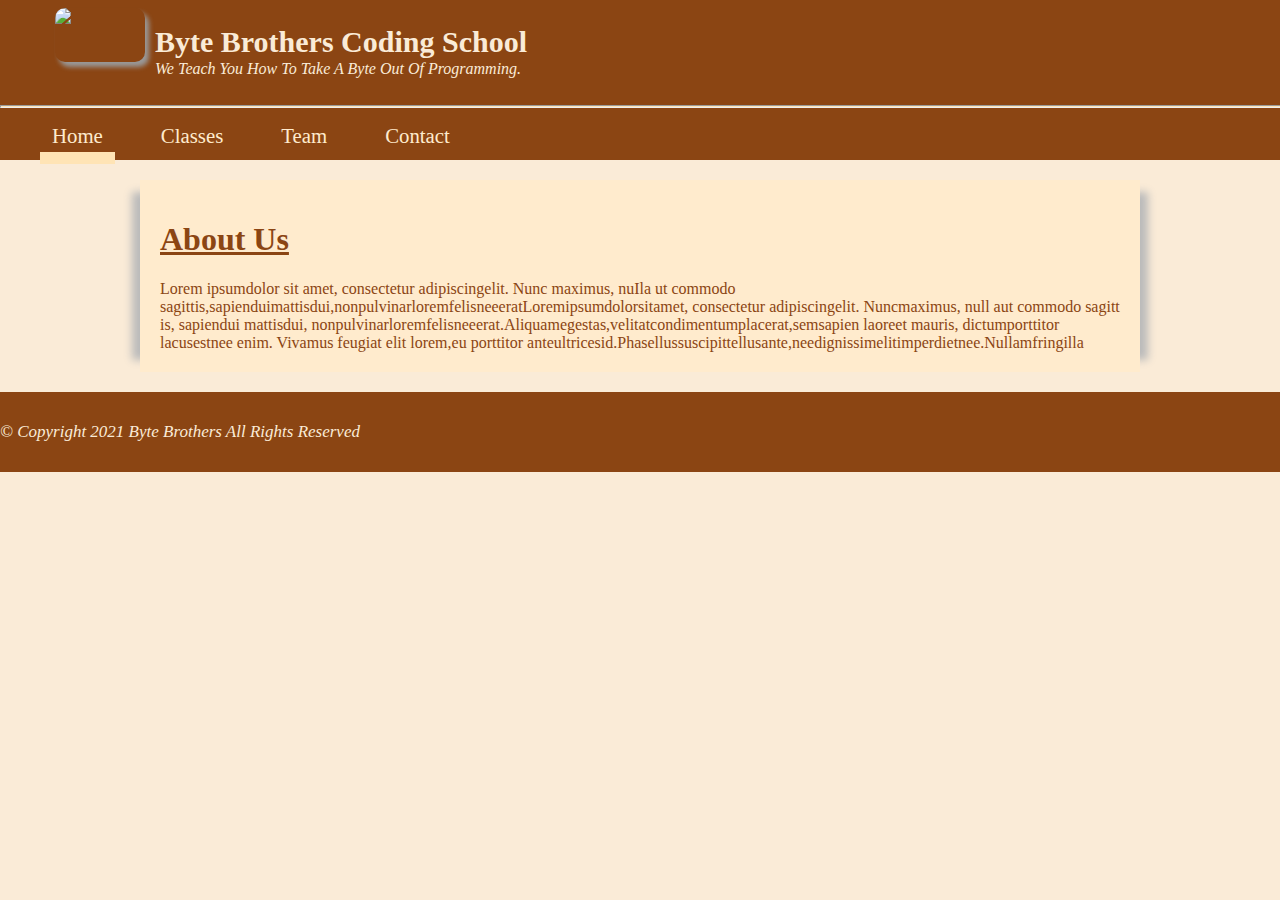
==== FED1StudioProject/index.html @ 751efd0a "worked on styling on the image and navigation some some more." ====
﻿<!DOCTYPE html>
<html>
<head>
    <meta charset="utf-8" />
    <meta name="description" content="Byte Brothers Technical School" />
    <meta name="keyword" content="school, programming, technical, coding, developer" />
    <meta name="author" content="William J. McCarty" />
    <title>Byte Brothers | Home</title>
    <link href="CSS/bytebrothers.css" rel="stylesheet" />
</head>
<body>
    <header>
        <a class="headerlogo" href="index.html"><img src="images/bytebrotherslogo.jpg" alt="Byte Brothers Logo" /></a>
        <h1>
            Byte Brothers Coding School
        </h1>
        <p>
            We Teach You How To Take A Byte Out Of Programming.
        </p>        
        <nav>     
            <hr class="headerhr" />
            <ul>
                <li class="currentpage"><a href="index.html">Home</a></li>
                <li><a href="Classes.html">Classes</a></li>
                <li><a href="Team.html">Team</a></li>
                <li><a href="Contact.html">Contact</a></li>
            </ul>
        </nav>
    </header>
    <main>
        <section>
            <article>
                <h1 class="headerstyle">
                    About Us
                </h1>
                <section>
                    Lorem ipsumdolor sit amet, consectetur adipiscingelit. Nunc maximus, nuIla ut commodo sagittis,sapienduimattisdui,nonpulvinarloremfelisneeeratLoremipsumdolorsitamet, consectetur adipiscingelit. Nuncmaximus, null aut commodo sagitt is, sapiendui mattisdui, nonpulvinarloremfelisneeerat.Aliquamegestas,velitatcondimentumplacerat,semsapien laoreet mauris, dictumporttitor lacusestnee enim. Vivamus feugiat elit lorem,eu porttitor anteultricesid.Phasellussuscipittellusante,needignissimelitimperdietnee.Nullamfringilla
                </section>
            </article>
        </section>
    </main>
    <footer id="footerStyle">
        &copy; Copyright 2021 Byte Brothers All Rights Reserved        
    </footer>
</body>
</html>
---- FED1StudioProject/CSS/bytebrothers.css ----
﻿header {
    position: relative;
    margin: 0;
    background-color: saddlebrown;
    height: 160px;    
}

header h1 {
    margin: 0;
    padding: 0;
    font-size: 30px;
    color: antiquewhite;
    position: absolute;
    top: 25px;
    left: 155px;
    width: 400px;
}

header p {
    display: block;
    margin: 0;
    padding: 0;
    color: antiquewhite;
    font-size: 16px;
    font-style: italic;
    font-weight: 300;
    height: 20px;
    position: absolute;
    top: 60px;
    left: 155px;
}

header nav {
    width: 100%;
    position: absolute;
    left: 0;
    bottom: 0;
}

header nav ul {
    margin: 0;
}

header nav ul li {
    display: inline-block;
    padding-right: 30px;
}

header nav ul li:after {
    display: block;
    content: '';
    border-bottom-color: antiquewhite;
    border-bottom: solid 4px;
    transform: scaleX(0);
    transition: transform 250ms ease-in-out;
}

header nav ul li.currentpage:after {
    border-bottom-color: moccasin;
    transform: scaleX(1);    
    transform: scale(1,3);
}

header nav ul li.currentpage a:hover,
header nav ul li.currentpage a:active {
    color: white;
}

header nav ul li a {
    color: blanchedalmond;
    display: block;
    font-size: 1.3em;
    font-weight: 400;
    text-decoration: none;
    padding: 8px 12px;
}

header nav li:hover,
header nav li:active {
    border-bottom-color: antiquewhite;
}

header nav ul li a:hover,
header nav ul li a:active {
    color: white;
}

header .headerlogo {
    display: block;
    float: left;
    margin-left: 15px;
    margin-top: 8px;
}

header .headerlogo img {
    width: 100%;
    max-width: 90px;
    box-shadow: 4px 5px 5px #999;
    border-radius: 10px;
}

main {
    background-color: blanchedalmond;
    color: saddlebrown;
    max-width: 960px;    
    box-shadow: 20px 0 8px -12px #BBB, -20px 0 8px -12px #BBB;
    margin: 20px auto;
    padding: 20px;
}

footer {
    font-style: italic;
    display: flex;
    justify-content: space-between;
    align-items: center;
    background-color: saddlebrown;
    width: 100%;
    color: antiquewhite;
    height: 80px;
}

#headerStyle {
    color: saddlebrown;
}

.headerstyle {
    text-decoration: underline;
}

#footerStyle {
    background-color: saddlebrown;
    color: antiquewhite;
    font-size: 17px; 
}

a {
    color: saddlebrown;
    text-decoration: none;
    padding-left: 40px;
    transition: transform 280ms ease-in-out;
}

body {
    margin: 0;
    padding: 0;
    color: #222;
    background-color: antiquewhite;
    background-size: cover;
    background-attachment: fixed;
}

.contact {
    width: 600px;
    margin: auto;
    overflow: auto;    
    min-height: 800px;
    background-color: blanchedalmond;
}

.contact .phone,
.contact .email,
.contact .address {
    font-size: 1.5em;
}

.contact .label {
    font-weight: bold;
    font-size: 1.2em;
    padding-right: 15px;
}

.contact h2 {
    text-align: center;
    font-size: 2em;
    margin-bottom: 80px;
}

.contact a{
    color: saddlebrown;
    text-decoration: underline;
}

.contact a:hover {
    color: rosybrown;
}

.wrapper {
    margin: 0 20px;
}

.headerhr {
    width: 100%;
    height: 1px;
    margin-left: auto;
    margin-right: auto;
    margin-top: 200px;
    background-color: moccasin;
}
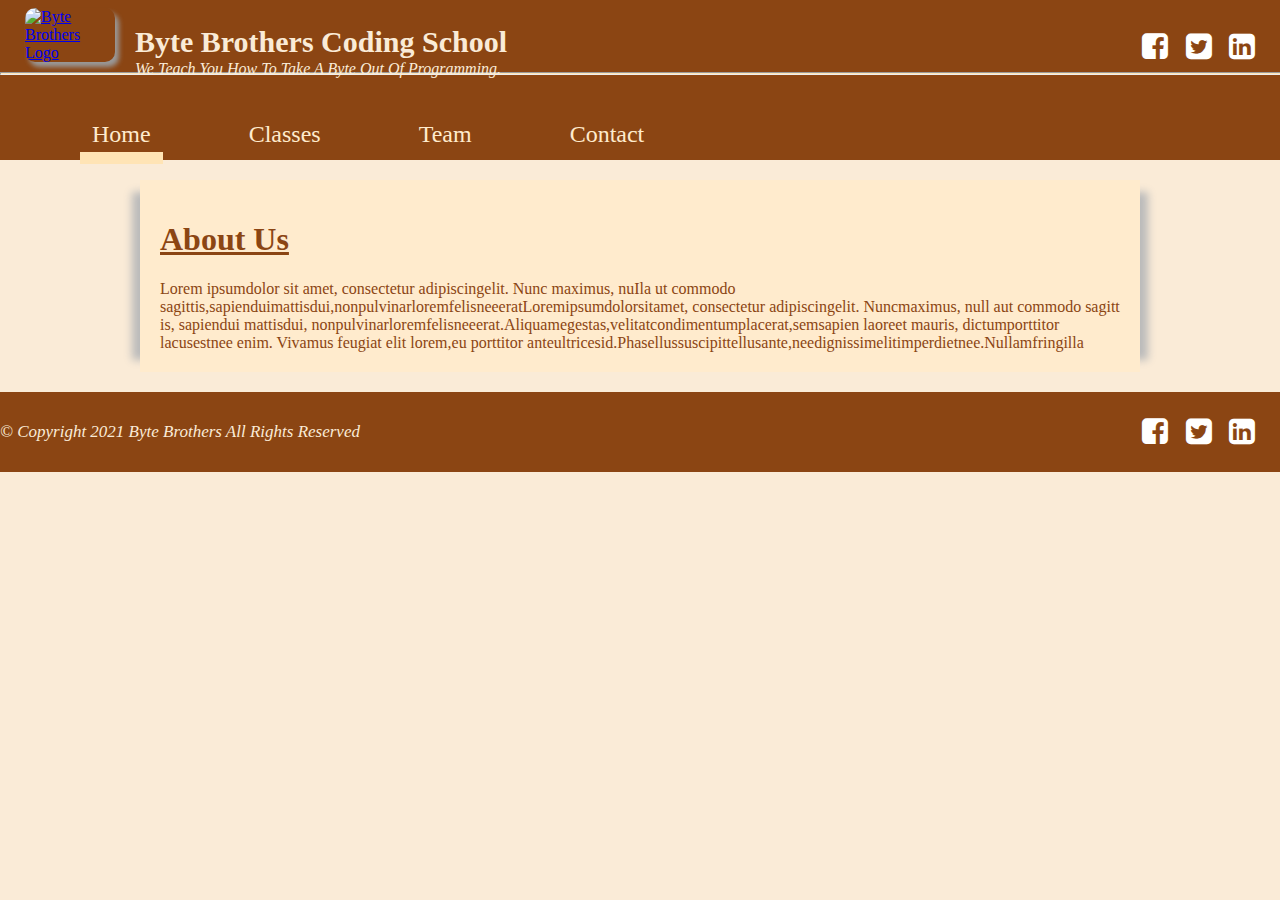
==== commit d717a6f5: "updated styling for pages, updated contact page and classes page, added images with anchor tags" ====
--- a/FED1StudioProject/index.html
+++ b/FED1StudioProject/index.html
@@ -6,19 +6,27 @@
     <meta name="keyword" content="school, programming, technical, coding, developer" />
     <meta name="author" content="William J. McCarty" />
     <title>Byte Brothers | Home</title>
+    <link href="http://maxcdn.bootstrapcdn.com/font-awesome/4.7.0/css/font-awesome.min.css" rel="stylesheet">
     <link href="CSS/bytebrothers.css" rel="stylesheet" />
 </head>
 <body>
     <header>
-        <a class="headerlogo" href="index.html"><img src="images/bytebrotherslogo.jpg" alt="Byte Brothers Logo" /></a>
+        <a href="index.html" class="headerlogo"><img src="images/bytebrotherslogo.jpg" alt="Byte Brothers Logo" title="Logo" /></a>
         <h1>
             Byte Brothers Coding School
         </h1>
         <p>
             We Teach You How To Take A Byte Out Of Programming.
-        </p>        
-        <nav>     
-            <hr class="headerhr" />
+        </p>
+        <div class="socialheader">
+            <ul>
+                <li><a href="http://www.facebook.com" target="_blank"><i class="fa fa-facebook-square" aria-hidden="true"></i></a></li>
+                <li><a href="http://www.twitter.com" target="_blank"><i class="fa fa-twitter-square" aria-hidden="true"></i></a></li>
+                <li><a href="http://www.linkedin.com" target="_blank"><i class="fa fa-linkedin-square" aria-hidden="true"></i></a></li>
+            </ul>
+        </div>
+        <hr class="headerhr" />
+        <nav>
             <ul>
                 <li class="currentpage"><a href="index.html">Home</a></li>
                 <li><a href="Classes.html">Classes</a></li>
@@ -40,7 +48,14 @@
         </section>
     </main>
     <footer id="footerStyle">
-        &copy; Copyright 2021 Byte Brothers All Rights Reserved        
+        &copy; Copyright 2021 Byte Brothers All Rights Reserved     
+        <div class="socialfooter">
+            <ul>
+                <li><a href="http://www.facebook.com" target="_blank"><i class="fa fa-facebook-square" aria-hidden="true"></i></a></li>
+                <li><a href="http://www.twitter.com" target="_blank"><i class="fa fa-twitter-square" aria-hidden="true"></i></a></li>
+                <li><a href="http://www.linkedin.com" target="_blank"><i class="fa fa-linkedin-square" aria-hidden="true"></i></a></li>
+            </ul>
+        </div>
     </footer>
 </body>
 </html>--- a/FED1StudioProject/CSS/bytebrothers.css
+++ b/FED1StudioProject/CSS/bytebrothers.css
@@ -1,8 +1,16 @@
-﻿header {
+﻿@import url('https://fonts.googleapis.com/css2?family=Uchen&display=swap');
+
+/*
+    Google Fonts
+    font-family: 'Uchen', serif;
+    Regular 400
+*/
+
+header {
     position: relative;
     margin: 0;
     background-color: saddlebrown;
-    height: 160px;    
+    height: 160px;
 }
 
 header h1 {
@@ -12,7 +20,7 @@
     color: antiquewhite;
     position: absolute;
     top: 25px;
-    left: 155px;
+    left: 135px;
     width: 400px;
 }
 
@@ -27,7 +35,7 @@
     height: 20px;
     position: absolute;
     top: 60px;
-    left: 155px;
+    left: 135px;
 }
 
 header nav {
@@ -46,20 +54,20 @@
     padding-right: 30px;
 }
 
-header nav ul li:after {
-    display: block;
-    content: '';
-    border-bottom-color: antiquewhite;
-    border-bottom: solid 4px;
-    transform: scaleX(0);
-    transition: transform 250ms ease-in-out;
-}
-
-header nav ul li.currentpage:after {
-    border-bottom-color: moccasin;
-    transform: scaleX(1);    
-    transform: scale(1,3);
-}
+    header nav ul li:after {
+        display: block;
+        content: '';
+        border-bottom-color: antiquewhite;
+        border-bottom: solid 4px;
+        transform: scaleX(0);
+        transition: transform 250ms ease-in-out;
+    }
+
+    header nav ul li.currentpage:after {
+        border-bottom-color: moccasin;
+        transform: scaleX(1);
+        transform: scale(1,3);
+    }
 
 header nav ul li.currentpage a:hover,
 header nav ul li.currentpage a:active {
@@ -69,7 +77,7 @@
 header nav ul li a {
     color: blanchedalmond;
     display: block;
-    font-size: 1.3em;
+    font-size: 1.5em;
     font-weight: 400;
     text-decoration: none;
     padding: 8px 12px;
@@ -88,8 +96,9 @@
 header .headerlogo {
     display: block;
     float: left;
-    margin-left: 15px;
+    margin-left: 25px;
     margin-top: 8px;
+    margin-bottom: 10px;
 }
 
 header .headerlogo img {
@@ -133,7 +142,7 @@
     font-size: 17px; 
 }
 
-a {
+header nav ul li {
     color: saddlebrown;
     text-decoration: none;
     padding-left: 40px;
@@ -161,6 +170,8 @@
 .contact .email,
 .contact .address {
     font-size: 1.5em;
+    border-top: solid 4px;
+    border-bottom: solid 4px;
 }
 
 .contact .label {
@@ -171,8 +182,9 @@
 
 .contact h2 {
     text-align: center;
-    font-size: 2em;
+    font-size: 48px;
     margin-bottom: 80px;
+    text-shadow: 2px 4px 5px darkgray;
 }
 
 .contact a{
@@ -197,5 +209,121 @@
     background-color: moccasin;
 }
 
-
-
+header .socialheader {
+    font-size: 30px;
+    width: 203px;
+    position: absolute;
+    top: 30px;
+    right: 0;
+}
+
+header .socialheader ul,
+footer .socialfooter ul {
+    margin: 0 20px;
+}
+
+header .socialheader ul li,
+footer .socialfooter ul li {
+    display: inline-block;
+    padding: 0 5px;
+}
+
+header .socialheader a,
+footer .socialfooter a {
+    color: #FFF;
+}
+
+header .socialheader a:hover .fa-facebook-square,
+footer .socialfooter a:hover .fa-facebook-square {
+    color: antiquewhite;
+}
+
+header .socialheader a:hover .fa-twitter-square,
+footer .socialfooter a:hover .fa-twitter-square {
+    color: antiquewhite;
+}
+
+header .socialheader a:hover .fa-linkedin-square,
+footer .socialfooter a:hover .fa-linkedin-square {
+    color: antiquewhite;
+}
+
+footer .socialfooter {
+    font-size: 30px;
+}
+
+.classes-grid a {
+    color: inherit;
+}
+
+.card {
+    display: block;
+    float: left;
+    border: 1px solid lightgray;
+    padding: 5px;
+    width: 235px;
+    height: 320px;
+    margin: 10px 35px;
+}
+
+.card:hover {
+    border-color: saddlebrown;
+}
+
+.classesListing {
+    border-top: 1px solid #EEE;
+    margin-top: 30px;
+    padding-top: 30px;
+}
+
+    .classesListing article {
+        margin-bottom: 80px;
+    }
+
+.classTable {
+    text-align: center;
+}
+
+    .classTable table {
+        margin: auto;
+        border-collapse: collapse;
+    }
+
+    .classTable th,
+    .classTable td {
+        border: 1px solid #222;
+        padding: 5px 8px;
+    }
+
+    .classTable thead th,
+    .classTable tfoot td {
+        background-color: #a80000;
+        color: #FFF;
+    }
+
+    .classTable tr:nth-child(even) {
+        background-color: #CCC;
+    }
+
+    .classTable tfoot td {
+        height: 10px;
+    }
+
+.clear {
+    clear: both;
+}
+
+.clear-right {
+    clear-right;
+}
+
+.clear-left {
+    clear: left;
+}
+
+.classes h2 {
+    text-align: center;
+    font-size: 48px;
+    margin-bottom: 80px;
+    text-shadow: 2px 4px 5px darkgray;
+}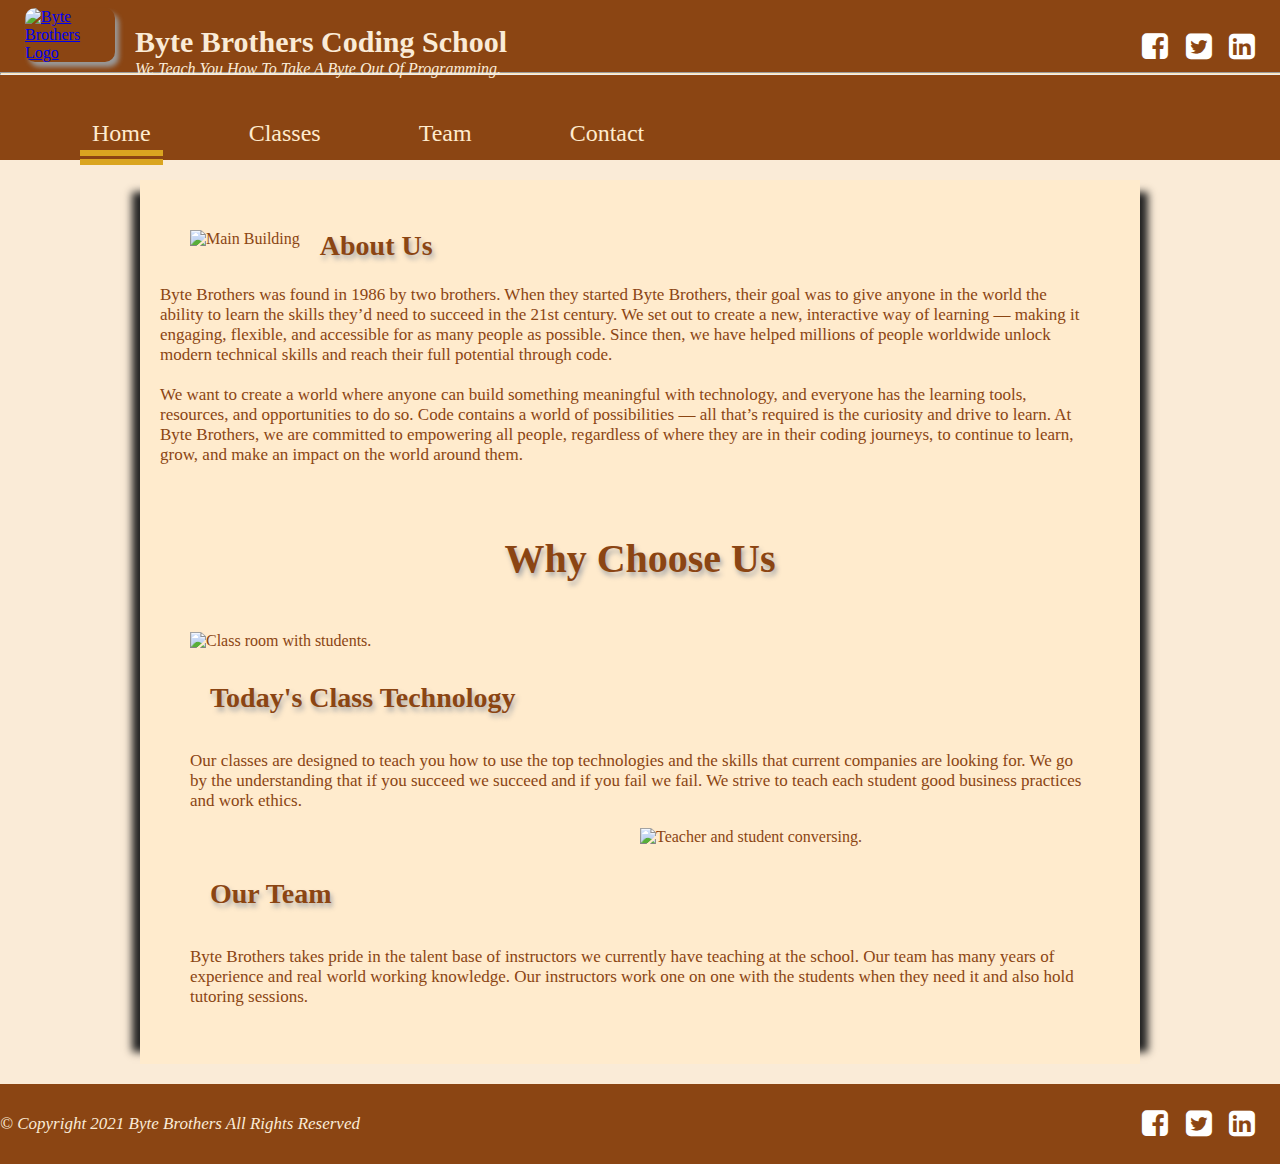
==== commit c8171370: "Did work on index page, image, links styling" ====
--- a/FED1StudioProject/index.html
+++ b/FED1StudioProject/index.html
@@ -11,7 +11,7 @@
 </head>
 <body>
     <header>
-        <a href="index.html" class="headerlogo"><img src="images/bytebrotherslogo.jpg" alt="Byte Brothers Logo" title="Logo" /></a>
+        <a href="index.html" class="headerlogo"><img src="images/Header/bytebrotherslogo.gif" alt="Byte Brothers Logo" title="Byte Brothers Logo" /></a>
         <h1>
             Byte Brothers Coding School
         </h1>
@@ -20,9 +20,9 @@
         </p>
         <div class="socialheader">
             <ul>
-                <li><a href="http://www.facebook.com" target="_blank"><i class="fa fa-facebook-square" aria-hidden="true"></i></a></li>
-                <li><a href="http://www.twitter.com" target="_blank"><i class="fa fa-twitter-square" aria-hidden="true"></i></a></li>
-                <li><a href="http://www.linkedin.com" target="_blank"><i class="fa fa-linkedin-square" aria-hidden="true"></i></a></li>
+                <li><a href="http://www.facebook.com/learnwithus" target="_blank"><i class="fa fa-facebook-square" aria-hidden="true" alt="Facebook" title="Facebook"></i></a></li>
+                <li><a href="http://www.twitter.com/weteachstuff" target="_blank"><i class="fa fa-twitter-square" aria-hidden="true" alt="Twitter" title="Twitter"></i></a></li>
+                <li><a href="http://www.linkedin.com/learnwithus" target="_blank"><i class="fa fa-linkedin-square" aria-hidden="true" alt="Linked in" title="Linked in"></i></a></li>
             </ul>
         </div>
         <hr class="headerhr" />
@@ -35,25 +35,40 @@
             </ul>
         </nav>
     </header>
-    <main>
-        <section>
-            <article>
-                <h1 class="headerstyle">
-                    About Us
-                </h1>
-                <section>
-                    Lorem ipsumdolor sit amet, consectetur adipiscingelit. Nunc maximus, nuIla ut commodo sagittis,sapienduimattisdui,nonpulvinarloremfelisneeeratLoremipsumdolorsitamet, consectetur adipiscingelit. Nuncmaximus, null aut commodo sagitt is, sapiendui mattisdui, nonpulvinarloremfelisneeerat.Aliquamegestas,velitatcondimentumplacerat,semsapien laoreet mauris, dictumporttitor lacusestnee enim. Vivamus feugiat elit lorem,eu porttitor anteultricesid.Phasellussuscipittellusante,needignissimelitimperdietnee.Nullamfringilla
-                </section>
-            </article>
-        </section>
-    </main>
+    <!--Set the margin for the wrapper around the main for the border-->
+    <div class="wrapper">
+        <main>
+            <section class="aboutUs">
+                <article>
+                    <img src="images/aboutus.jpg" alt="Main Building" title="Main Building" />
+                    <h2>About Us</h2>
+                    <p>Byte Brothers was found in 1986 by two brothers.  When they started Byte Brothers, their goal was to give anyone in the world the ability to learn the skills they’d need to succeed in the 21st century. We set out to create a new, interactive way of learning — making it engaging, flexible, and accessible for as many people as possible. Since then, we have helped millions of people worldwide unlock modern technical skills and reach their full potential through code.<br /><br />We want to create a world where anyone can build something meaningful with technology, and everyone has the learning tools, resources, and opportunities to do so. Code contains a world of possibilities — all that’s required is the curiosity and drive to learn. At Byte Brothers, we are committed to empowering all people, regardless of where they are in their coding journeys, to continue to learn, grow, and make an impact on the world around them.</p>
+                </article>
+            </section>
+            <section class="whyChoose">
+                <h2>Why Choose Us</h2>
+                <article class="left">
+                    <img class="leftImage" src="images/classroom.jpg" alt="Class room with students." title="Class Room" />
+                    <h3>Today's Class Technology</h3>
+                    <p>Our classes are designed to teach you how to use the top technologies and the skills that current companies are looking for.  We go by the understanding that if you succeed we succeed and if you fail we fail.  We strive to teach each student good business practices and work ethics.</p>
+                </article>
+                <div class="clear"></div>
+                <article class="right">
+                    <img class="rightImage" src="images/studentteacher.jpg" alt="Teacher and student conversing." />
+                    <h3>Our Team</h3>
+                    <p>Byte Brothers takes pride in the talent base of instructors we currently have teaching at the school.  Our team has many years of experience and real world working knowledge.  Our instructors work one on one with the students when they need it and also hold tutoring sessions.</p>
+                </article>
+                <div class="clear"></div>
+            </section>
+        </main>
+    </div>
     <footer id="footerStyle">
-        &copy; Copyright 2021 Byte Brothers All Rights Reserved     
+        &copy; Copyright 2021 Byte Brothers All Rights Reserved
         <div class="socialfooter">
             <ul>
-                <li><a href="http://www.facebook.com" target="_blank"><i class="fa fa-facebook-square" aria-hidden="true"></i></a></li>
-                <li><a href="http://www.twitter.com" target="_blank"><i class="fa fa-twitter-square" aria-hidden="true"></i></a></li>
-                <li><a href="http://www.linkedin.com" target="_blank"><i class="fa fa-linkedin-square" aria-hidden="true"></i></a></li>
+                <li><a href="http://www.facebook.com/learnwithus" target="_blank"><i class="fa fa-facebook-square" aria-hidden="true" alt="Facebook" title="Facebook"></i></a></li>
+                <li><a href="http://www.twitter.com/weteachstuff" target="_blank"><i class="fa fa-twitter-square" aria-hidden="true" alt="Twitter" title="Twitter"></i></a></li>
+                <li><a href="http://www.linkedin.com/learnwithus" target="_blank"><i class="fa fa-linkedin-square" aria-hidden="true" alt="Linked in" title="Linked in"></i></a></li>
             </ul>
         </div>
     </footer>
--- a/FED1StudioProject/CSS/bytebrothers.css
+++ b/FED1StudioProject/CSS/bytebrothers.css
@@ -13,106 +13,106 @@
     height: 160px;
 }
 
-header h1 {
-    margin: 0;
-    padding: 0;
-    font-size: 30px;
-    color: antiquewhite;
-    position: absolute;
-    top: 25px;
-    left: 135px;
-    width: 400px;
-}
-
-header p {
-    display: block;
-    margin: 0;
-    padding: 0;
-    color: antiquewhite;
-    font-size: 16px;
-    font-style: italic;
-    font-weight: 300;
-    height: 20px;
-    position: absolute;
-    top: 60px;
-    left: 135px;
-}
-
-header nav {
-    width: 100%;
-    position: absolute;
-    left: 0;
-    bottom: 0;
-}
-
-header nav ul {
-    margin: 0;
-}
-
-header nav ul li {
-    display: inline-block;
-    padding-right: 30px;
-}
-
-    header nav ul li:after {
+    header h1 {
+        margin: 0;
+        padding: 0;
+        font-size: 30px;
+        color: antiquewhite;
+        position: absolute;
+        top: 25px;
+        left: 135px;
+        width: 400px;
+    }
+
+    header p {
         display: block;
-        content: '';
-        border-bottom-color: antiquewhite;
-        border-bottom: solid 4px;
-        transform: scaleX(0);
-        transition: transform 250ms ease-in-out;
-    }
-
-    header nav ul li.currentpage:after {
-        border-bottom-color: moccasin;
-        transform: scaleX(1);
-        transform: scale(1,3);
-    }
-
-header nav ul li.currentpage a:hover,
-header nav ul li.currentpage a:active {
-    color: white;
-}
-
-header nav ul li a {
-    color: blanchedalmond;
-    display: block;
-    font-size: 1.5em;
-    font-weight: 400;
-    text-decoration: none;
-    padding: 8px 12px;
-}
-
-header nav li:hover,
-header nav li:active {
-    border-bottom-color: antiquewhite;
-}
-
-header nav ul li a:hover,
-header nav ul li a:active {
-    color: white;
-}
-
-header .headerlogo {
-    display: block;
-    float: left;
-    margin-left: 25px;
-    margin-top: 8px;
-    margin-bottom: 10px;
-}
-
-header .headerlogo img {
-    width: 100%;
-    max-width: 90px;
-    box-shadow: 4px 5px 5px #999;
-    border-radius: 10px;
-}
+        margin: 0;
+        padding: 0;
+        color: antiquewhite;
+        font-size: 16px;
+        font-style: italic;
+        font-weight: 300;
+        height: 20px;
+        position: absolute;
+        top: 60px;
+        left: 135px;
+    }
+
+    header nav {
+        width: 100%;
+        position: absolute;
+        left: 0;
+        bottom: 0;
+    }
+
+        header nav ul {
+            margin: 0;
+        }
+
+            header nav ul li {
+                display: inline-block;
+                padding-right: 30px;
+            }
+
+                header nav ul li:after {
+                    display: block;
+                    content: '';
+                    border-bottom-color: antiquewhite;
+                    border-bottom: double 5px;
+                    transform: scaleX(0);
+                    transition: transform 250ms ease-in-out;
+                }
+
+                header nav ul li.currentpage:after {
+                    border-bottom-color: goldenrod;
+                    transform: scaleX(1);
+                    transform: scale(1,3);
+                }
+
+                header nav ul li.currentpage a:hover,
+                header nav ul li.currentpage a:active {
+                    color: antiquewhite;
+                }
+
+                header nav ul li a {
+                    color: blanchedalmond;
+                    display: block;
+                    font-size: 1.5em;
+                    font-weight: 400;
+                    text-decoration: none;
+                    padding: 8px 12px;
+                }
+
+        header nav li:hover,
+        header nav li:active {
+            border-bottom-color: antiquewhite;
+        }
+
+        header nav ul li a:hover,
+        header nav ul li a:active {
+            color: goldenrod;
+        }
+
+    header .headerlogo {
+        display: block;
+        float: left;
+        margin-left: 25px;
+        margin-top: 8px;
+        margin-bottom: 10px;
+    }
+
+        header .headerlogo img {
+            width: 100%;
+            max-width: 90px;
+            box-shadow: 4px 5px 5px #999;
+            border-radius: 10px;
+        }
 
 main {
     background-color: blanchedalmond;
     color: saddlebrown;
-    max-width: 960px;    
-    box-shadow: 20px 0 8px -12px #BBB, -20px 0 8px -12px #BBB;
+    max-width: 960px;
+    box-shadow: 20px 0 8px -12px #222, -20px 0 8px -12px #222;
     margin: 20px auto;
     padding: 20px;
 }
@@ -139,7 +139,7 @@
 #footerStyle {
     background-color: saddlebrown;
     color: antiquewhite;
-    font-size: 17px; 
+    font-size: 17px;
 }
 
 header nav ul li {
@@ -154,47 +154,49 @@
     padding: 0;
     color: #222;
     background-color: antiquewhite;
+    background-image: url('../images/background.jpg');
     background-size: cover;
     background-attachment: fixed;
+    /*font-family: 'Uchen', serif;*/
 }
 
 .contact {
-    width: 600px;
+    width: 610px;
     margin: auto;
-    overflow: auto;    
+    overflow: auto;
     min-height: 800px;
     background-color: blanchedalmond;
 }
 
-.contact .phone,
-.contact .email,
-.contact .address {
-    font-size: 1.5em;
-    border-top: solid 4px;
-    border-bottom: solid 4px;
-}
-
-.contact .label {
-    font-weight: bold;
-    font-size: 1.2em;
-    padding-right: 15px;
-}
-
-.contact h2 {
-    text-align: center;
-    font-size: 48px;
-    margin-bottom: 80px;
-    text-shadow: 2px 4px 5px darkgray;
-}
-
-.contact a{
-    color: saddlebrown;
-    text-decoration: underline;
-}
-
-.contact a:hover {
-    color: rosybrown;
-}
+    .contact .phone,
+    .contact .email,
+    .contact .address {
+        font-size: 1.5em;
+        border-top: solid 4px;
+        border-bottom: solid 4px;
+    }
+
+    .contact .label {
+        font-weight: bold;
+        font-size: 1.2em;
+        padding-right: 15px;
+    }
+
+    .contact h2 {
+        text-align: center;
+        font-size: 48px;
+        margin-bottom: 80px;
+        text-shadow: 2px 4px 5px darkgray;
+    }
+
+    .contact a {
+        color: saddlebrown;
+        text-decoration: underline;
+    }
+
+        .contact a:hover {
+            color: rosybrown;
+        }
 
 .wrapper {
     margin: 0 20px;
@@ -217,36 +219,36 @@
     right: 0;
 }
 
-header .socialheader ul,
-footer .socialfooter ul {
-    margin: 0 20px;
-}
-
-header .socialheader ul li,
-footer .socialfooter ul li {
-    display: inline-block;
-    padding: 0 5px;
-}
-
-header .socialheader a,
-footer .socialfooter a {
-    color: #FFF;
-}
-
-header .socialheader a:hover .fa-facebook-square,
-footer .socialfooter a:hover .fa-facebook-square {
-    color: antiquewhite;
-}
-
-header .socialheader a:hover .fa-twitter-square,
-footer .socialfooter a:hover .fa-twitter-square {
-    color: antiquewhite;
-}
-
-header .socialheader a:hover .fa-linkedin-square,
-footer .socialfooter a:hover .fa-linkedin-square {
-    color: antiquewhite;
-}
+    header .socialheader ul,
+    footer .socialfooter ul {
+        margin: 0 20px;
+    }
+
+        header .socialheader ul li,
+        footer .socialfooter ul li {
+            display: inline-block;
+            padding: 0 5px;
+        }
+
+    header .socialheader a,
+    footer .socialfooter a {
+        color: #FFF;
+    }
+
+        header .socialheader a:hover .fa-facebook-square,
+        footer .socialfooter a:hover .fa-facebook-square {
+            color: antiquewhite;
+        }
+
+        header .socialheader a:hover .fa-twitter-square,
+        footer .socialfooter a:hover .fa-twitter-square {
+            color: antiquewhite;
+        }
+
+        header .socialheader a:hover .fa-linkedin-square,
+        footer .socialfooter a:hover .fa-linkedin-square {
+            color: antiquewhite;
+        }
 
 footer .socialfooter {
     font-size: 30px;
@@ -259,16 +261,17 @@
 .card {
     display: block;
     float: left;
-    border: 1px solid lightgray;
-    padding: 5px;
+    border: 3px outset lightgray;
+    padding: 4px;
     width: 235px;
-    height: 320px;
+    height: 370px;
     margin: 10px 35px;
-}
-
-.card:hover {
-    border-color: saddlebrown;
-}
+    font-size: 19px;
+}
+
+    .card:hover {
+        border-color: saddlebrown;
+    }
 
 .classesListing {
     border-top: 1px solid #EEE;
@@ -289,6 +292,11 @@
         border-collapse: collapse;
     }
 
+    .classTable h2 {
+        font-size: 30px;
+        text-shadow: 2px 4px 5px darkgray;
+    }
+
     .classTable th,
     .classTable td {
         border: 1px solid #222;
@@ -297,24 +305,43 @@
 
     .classTable thead th,
     .classTable tfoot td {
-        background-color: #a80000;
-        color: #FFF;
+        background-color: saddlebrown;
+        color: antiquewhite;
     }
 
     .classTable tr:nth-child(even) {
-        background-color: #CCC;
+        background-color: saddlebrown;
+        color: antiquewhite
+    }
+
+    .classTable tr {
+        font-size: 20px;
     }
 
     .classTable tfoot td {
         height: 10px;
     }
 
+.classTableFooterLink {
+    color: antiquewhite;
+    text-decoration: none;
+}
+
+.classTableCobol,
+.classTableJCL,
+.classTableAssembler,
+.classTableVB,
+.classTableCC,
+.classTableCsharp {
+    width: 900px;
+}
+
 .clear {
     clear: both;
 }
 
 .clear-right {
-    clear-right;
+    clear: right;
 }
 
 .clear-left {
@@ -324,6 +351,183 @@
 .classes h2 {
     text-align: center;
     font-size: 48px;
-    margin-bottom: 80px;
+    margin-bottom: 60px;
     text-shadow: 2px 4px 5px darkgray;
-}+}
+
+.departmentSidebar {
+    width: 250px;
+    float: right;
+}
+
+    .departmentSidebar h3 {
+        padding-top: 40px;
+        font-size: 1.5em;
+        text-shadow: 2px 4px 5px darkgray;
+    }
+
+    .departmentSidebar ul {
+        list-style: none;
+    }
+
+    .departmentSidebar a {
+        display: block;
+        font-size: 1.5em;
+        font-weight: bold;
+        text-decoration: none;
+        margin: 12px 0;
+        color: saddlebrown;
+    }
+
+        .departmentSidebar a:hover {
+            color: rosybrown;
+        }
+
+    .departmentSidebar .back-to-top {
+        position: fixed;
+        bottom: 125px;
+        margin-left: 50px;
+        padding: 12px;
+        color: #FFF;
+        font-size: .75em;
+        text-transform: uppercase;
+        background-color: rgba(0, 0, 0, 0.5);
+        border: 1px solid #000;
+        transition: transform 250ms ease-in-out;
+    }
+
+        .departmentSidebar .back-to-top:active,
+        .departmentSidebar .back-to-top:hover {
+            background-color: #000;
+        }
+
+.teamMembers section {
+    width: 100%;
+    max-width: 600px;
+    border-right: 1px solid #EEE;
+    padding-left: 30px;
+    float: left;
+}
+
+    .teamMembers section article {
+        clear: left;
+    }
+
+        .teamMembers section article h2 {
+            text-align: center;
+            font-size: 3em;
+            padding-top: 10px;
+            margin-bottom: 50px;
+            text-shadow: 2px 4px 5px darkgray;
+        }
+
+        .teamMembers section article .teamMember {
+            clear: left;
+        }
+
+        .teamMembers section article img {
+            width: 100%;
+            max-width: 180px;
+            float: left;
+            margin: 0 40px 20px 0;
+            border-radius: 100px;
+            box-shadow: 4px 5px 5px #999;
+        }
+
+        .teamMembers section article .memberName {
+            padding-top: 30px;
+            font-size: 30px;
+            font-weight: bold;
+            text-shadow: 2px 4px 5px darkgray;
+        }
+
+        .teamMembers section article .memberTitle {
+            padding-top: 0px;
+            font-size: 26px;
+            font-weight: bold;
+        }
+
+        .teamMembers section article .memberBio {
+            padding-top: 0px;
+            font-size: 20px;
+            font-style: italic;
+        }
+
+.aboutUs {
+    margin-top: 30px;
+}
+
+    .aboutUs img {
+        float: left;
+        padding-left: 30px;
+        padding-right: 20px;
+    }
+
+    .aboutUs h2 {
+        margin-top: 0;
+    }
+
+    .aboutUs p {
+        margin-bottom: 0;
+        margin-right: 30px;
+        font-size: 17px;
+    }
+
+.whyChoose {
+    margin-bottom: 20px;
+}
+
+    .whyChoose h2 {
+        text-align: center;
+        margin-top: 70px;
+        margin-bottom: 50px;
+        font-size: 2em;
+    }
+
+    .whyChoose h3 {
+        font-size: 28px;
+        margin: 0;
+        padding: 50px 20px 20px 20px;
+        text-shadow: 2px 4px 5px darkgray;
+    }
+
+    .whyChoose p {
+        font-size: 17px;
+    }
+
+.left {
+    padding: 0 30px;
+}
+
+.whyChoose .leftImage {
+    float: left;
+    margin-right: 30px;
+}
+
+.right {
+    padding: 0 30px;
+}
+
+    .right p {
+        font-size: 17px;
+    }
+
+    .right h3{
+        font-size: 28px;
+    }
+
+.whyChoose .rightImage {
+    float: right;
+    width: 450px;
+    margin-left: 30px;
+}
+
+.whyChoose h2 {
+    font-size: 40px;
+    text-shadow: 2px 4px 5px darkgray;
+}
+
+.aboutUs h2 {
+    font-size: 28px;
+    text-shadow: 2px 4px 5px darkgray;
+}
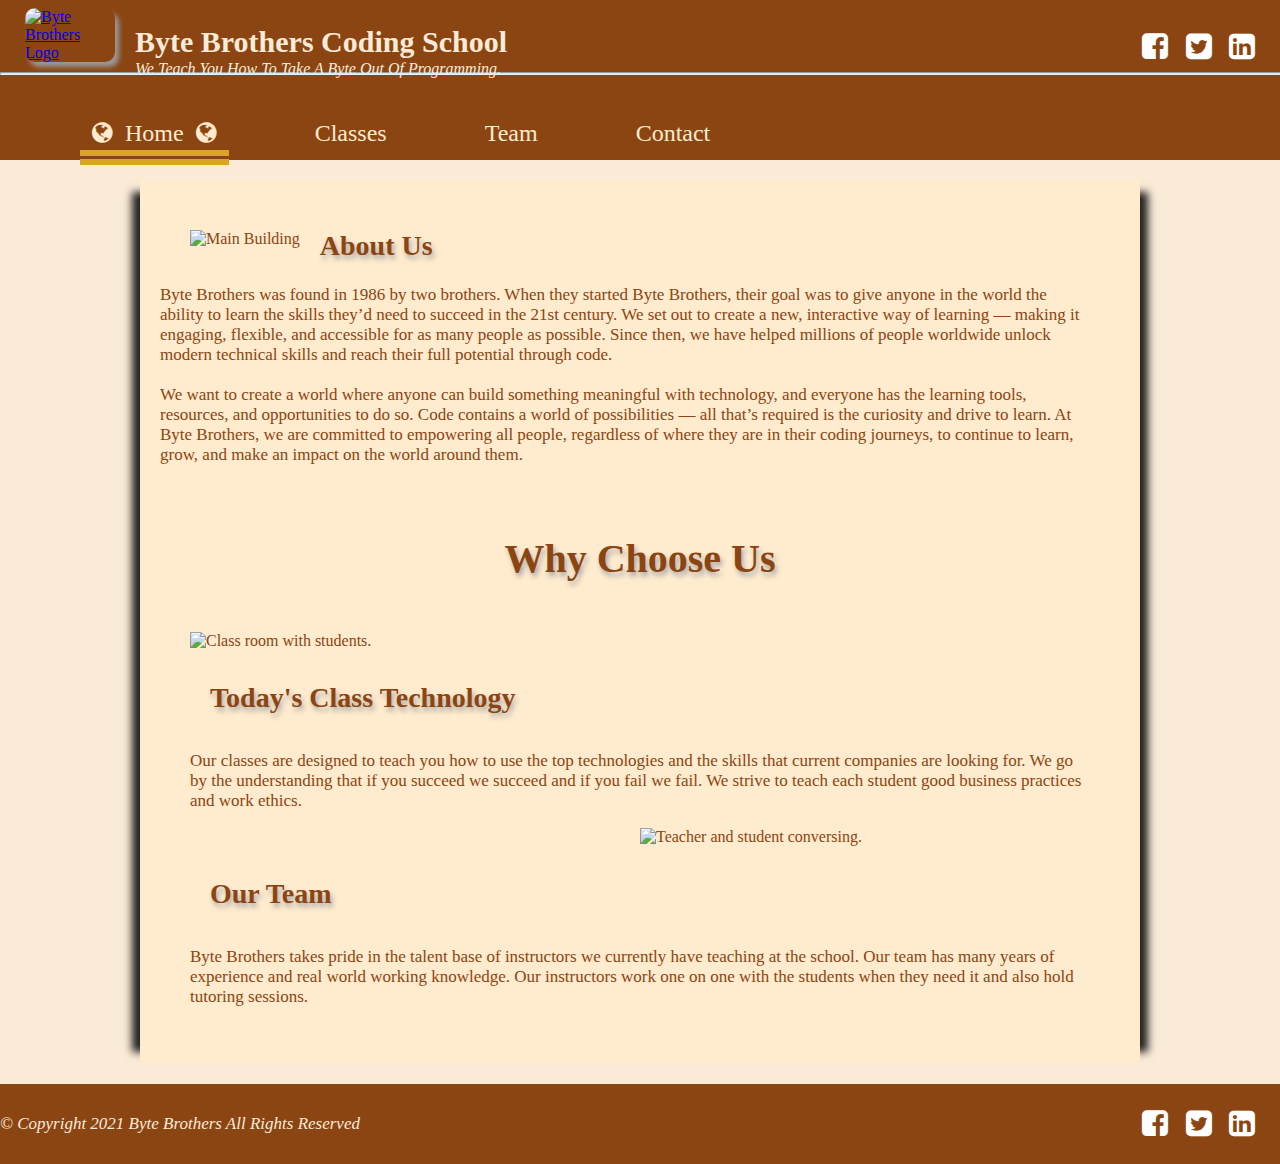
==== commit e60cd54a: "Made some changes to the nave on each page" ====
--- a/FED1StudioProject/index.html
+++ b/FED1StudioProject/index.html
@@ -28,7 +28,7 @@
         <hr class="headerhr" />
         <nav>
             <ul>
-                <li class="currentpage"><a href="index.html">Home</a></li>
+                <li class="currentpage"><a href="index.html"><i class="fa fa-globe" aria-hidden="true"></i>  &nbsp;Home&nbsp; <i class="fa fa-globe" aria-hidden="true"></i></a></li>
                 <li><a href="Classes.html">Classes</a></li>
                 <li><a href="Team.html">Team</a></li>
                 <li><a href="Contact.html">Contact</a></li>
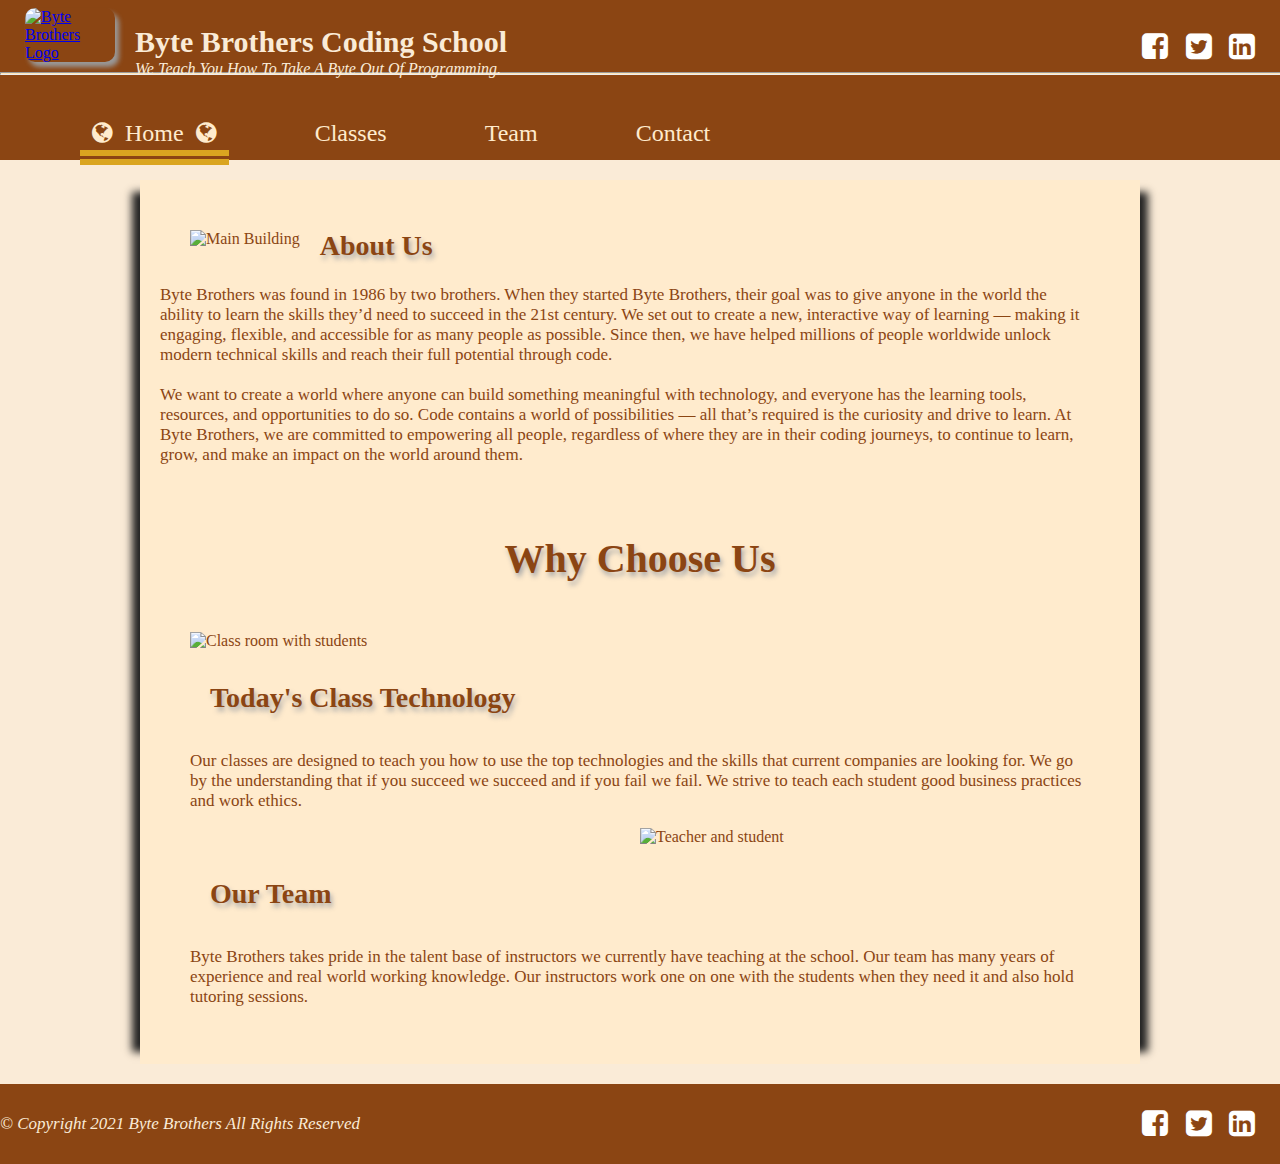
==== commit 3e95c75b: "Image title on index page updated" ====
--- a/FED1StudioProject/index.html
+++ b/FED1StudioProject/index.html
@@ -48,13 +48,13 @@
             <section class="whyChoose">
                 <h2>Why Choose Us</h2>
                 <article class="left">
-                    <img class="leftImage" src="images/classroom.jpg" alt="Class room with students." title="Class Room" />
+                    <img class="leftImage" src="images/classroom.jpg" alt="Class room with students" title="Class Room" />
                     <h3>Today's Class Technology</h3>
                     <p>Our classes are designed to teach you how to use the top technologies and the skills that current companies are looking for.  We go by the understanding that if you succeed we succeed and if you fail we fail.  We strive to teach each student good business practices and work ethics.</p>
                 </article>
                 <div class="clear"></div>
                 <article class="right">
-                    <img class="rightImage" src="images/studentteacher.jpg" alt="Teacher and student conversing." />
+                    <img class="rightImage" src="images/studentteacher.jpg" alt="Teacher and student" title="Teacher Student"/>
                     <h3>Our Team</h3>
                     <p>Byte Brothers takes pride in the talent base of instructors we currently have teaching at the school.  Our team has many years of experience and real world working knowledge.  Our instructors work one on one with the students when they need it and also hold tutoring sessions.</p>
                 </article>
